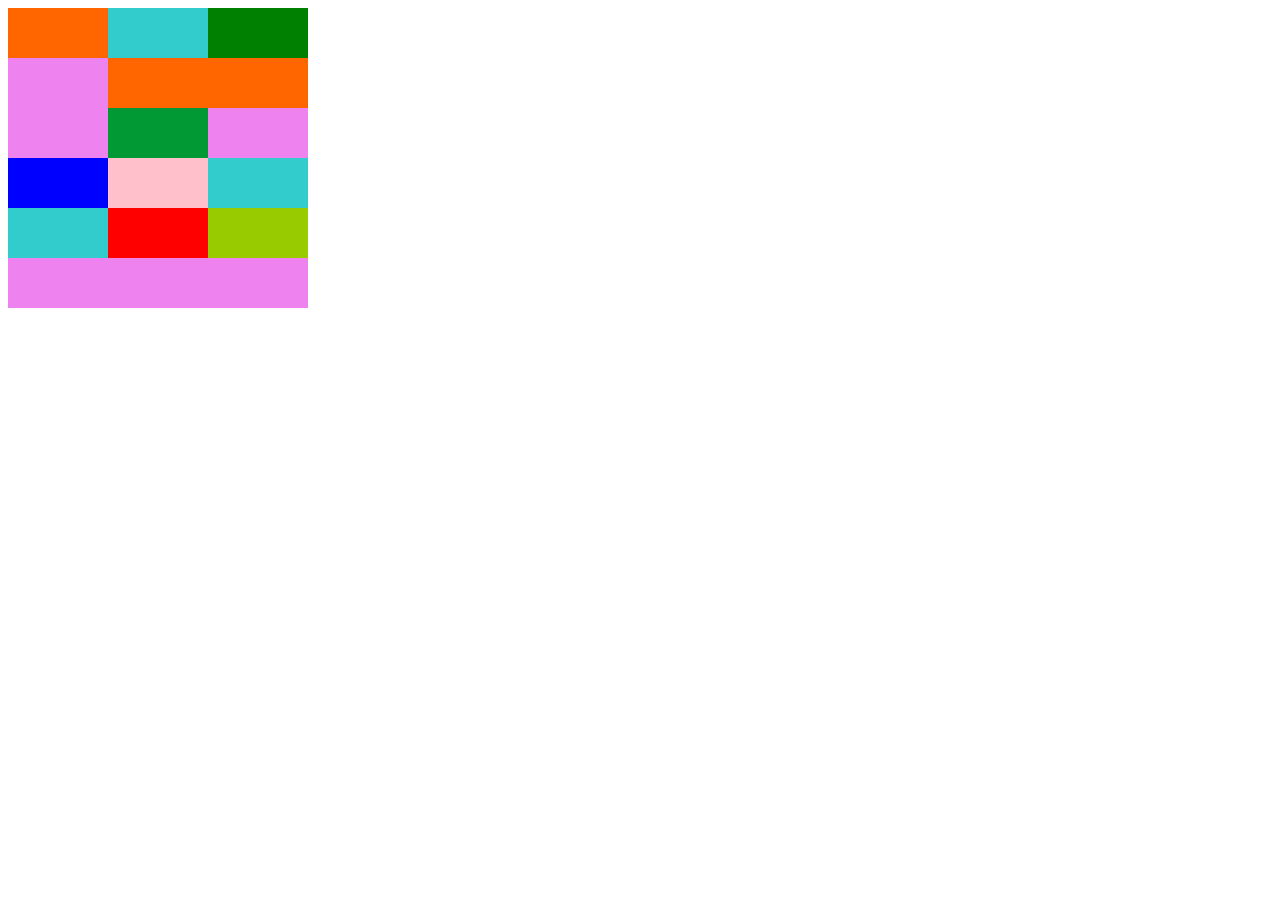
==== index.html @ 2a7fe387 "Añadido ejemplo resuelto del puzzle js" ====
<!DOCTYPE html>
<html lang="en">
<head>
    <meta charset="UTF-8">
    <meta http-equiv="X-UA-Compatible" content="IE=edge">
    <meta name="viewport" content="width=device-width, initial-scale=1.0">
    <title>Puzzle JS</title>
    <style>
        #container{
            width: 300px;
            height: 300px;
            background-color: gray;
            display: flex;
            flex-wrap: wrap;
        }
    </style>
</head>
<body>
    <div id="container">

    </div>
    <script src="script.js"></script>
</body>
</html>
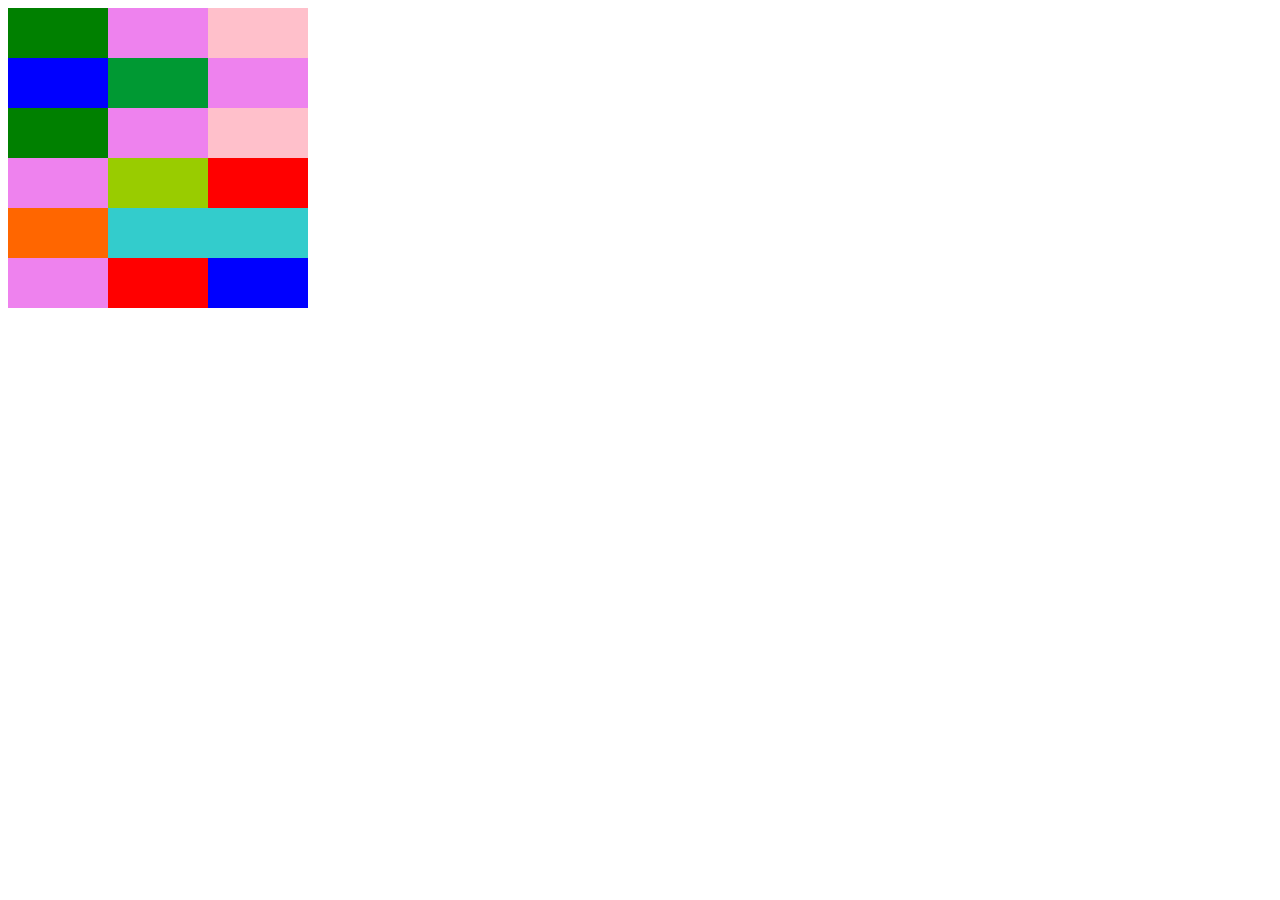
==== commit 7da15c0d: "Añadido megachulo al titulo" ====
--- a/index.html
+++ b/index.html
@@ -4,7 +4,7 @@
     <meta charset="UTF-8">
     <meta http-equiv="X-UA-Compatible" content="IE=edge">
     <meta name="viewport" content="width=device-width, initial-scale=1.0">
-    <title>Puzzle JS</title>
+    <title>Puzzle JS Megachulo</title>
     <style>
         #container{
             width: 300px;
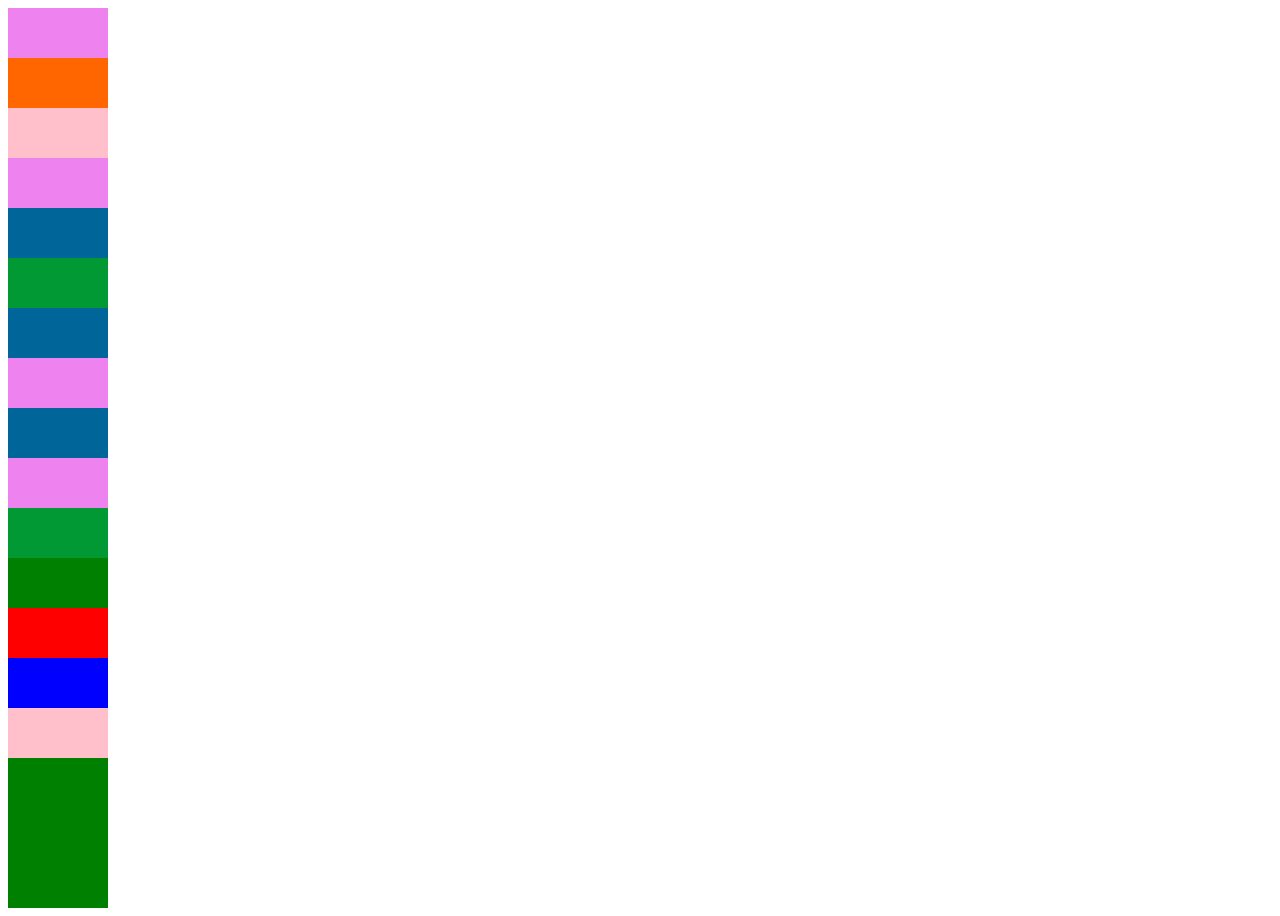
==== commit 8245c09c: "Refactor del css" ====
--- a/index.html
+++ b/index.html
@@ -5,15 +5,7 @@
     <meta http-equiv="X-UA-Compatible" content="IE=edge">
     <meta name="viewport" content="width=device-width, initial-scale=1.0">
     <title>Puzzle JS Megachulo</title>
-    <style>
-        #container{
-            width: 300px;
-            height: 300px;
-            background-color: gray;
-            display: flex;
-            flex-wrap: wrap;
-        }
-    </style>
+    <link rel="stylesheet" href="styles.css">    
 </head>
 <body>
     <div id="container">
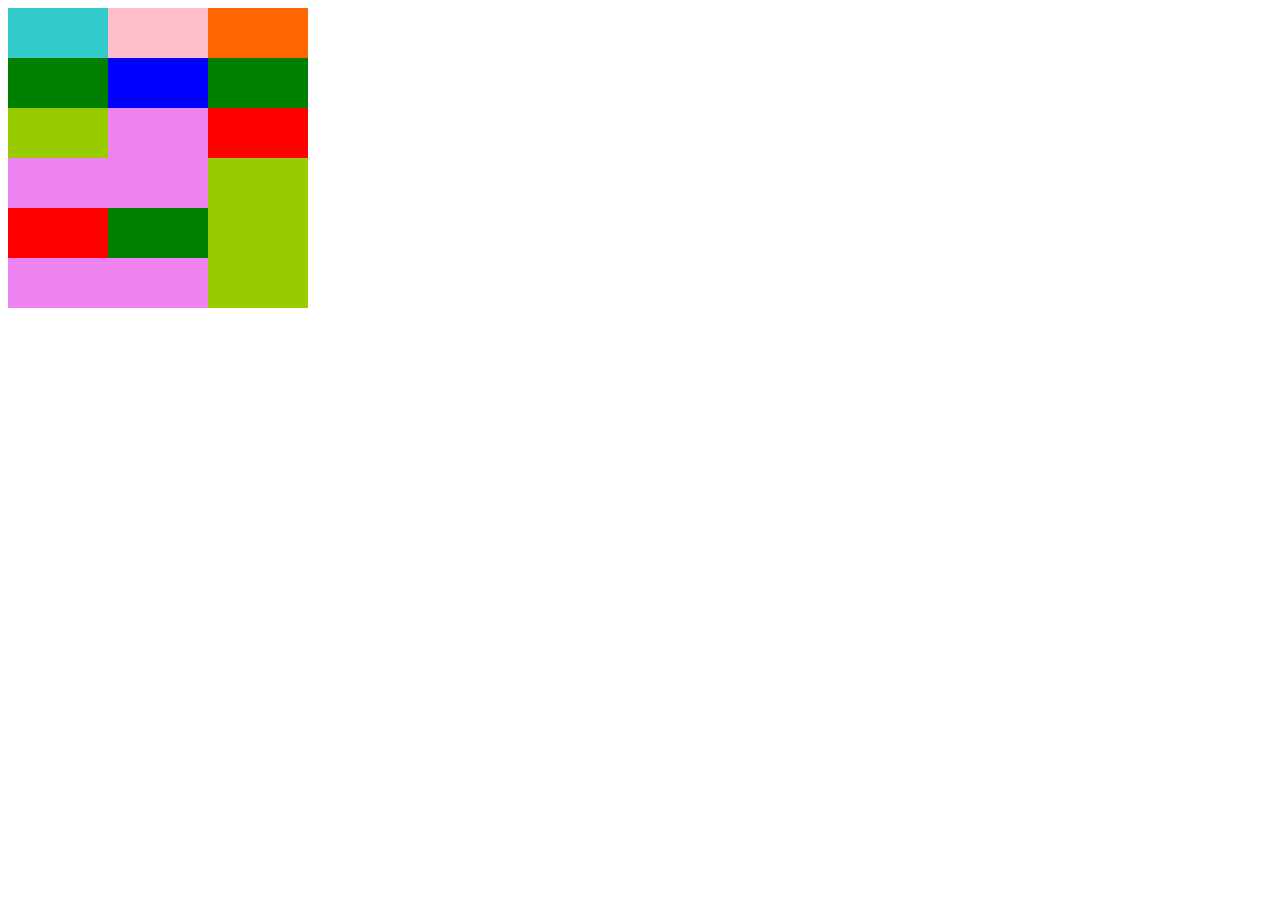
==== commit b4c3459d: "Actualizo titulo" ====
--- a/index.html
+++ b/index.html
@@ -4,8 +4,16 @@
     <meta charset="UTF-8">
     <meta http-equiv="X-UA-Compatible" content="IE=edge">
     <meta name="viewport" content="width=device-width, initial-scale=1.0">
-    <title>Puzzle JS Megachulo</title>
-    <link rel="stylesheet" href="styles.css">    
+    <title>Puzzle JS Superchulo</title>
+    <style>
+        #container{
+            width: 300px;
+            height: 300px;
+            background-color: gray;
+            display: flex;
+            flex-wrap: wrap;
+        }
+    </style>
 </head>
 <body>
     <div id="container">
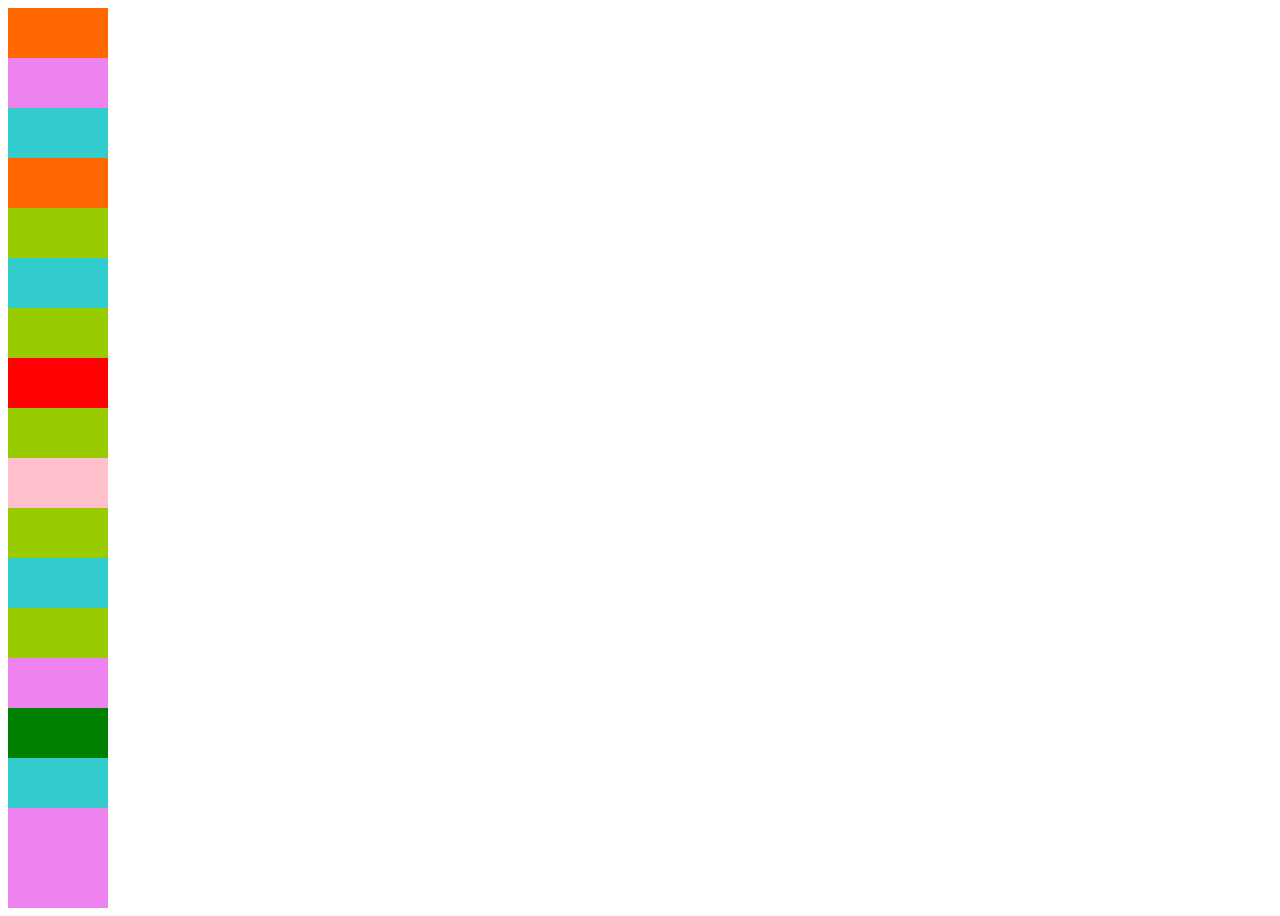
==== commit 52110aaf: "Solucionado el conflicto" ====
--- a/index.html
+++ b/index.html
@@ -4,16 +4,8 @@
     <meta charset="UTF-8">
     <meta http-equiv="X-UA-Compatible" content="IE=edge">
     <meta name="viewport" content="width=device-width, initial-scale=1.0">
-    <title>Puzzle JS Superchulo</title>
-    <style>
-        #container{
-            width: 300px;
-            height: 300px;
-            background-color: gray;
-            display: flex;
-            flex-wrap: wrap;
-        }
-    </style>
+    <title>Puzzle JS Megachulo</title>
+    <link rel="stylesheet" href="styles.css">
 </head>
 <body>
     <div id="container">
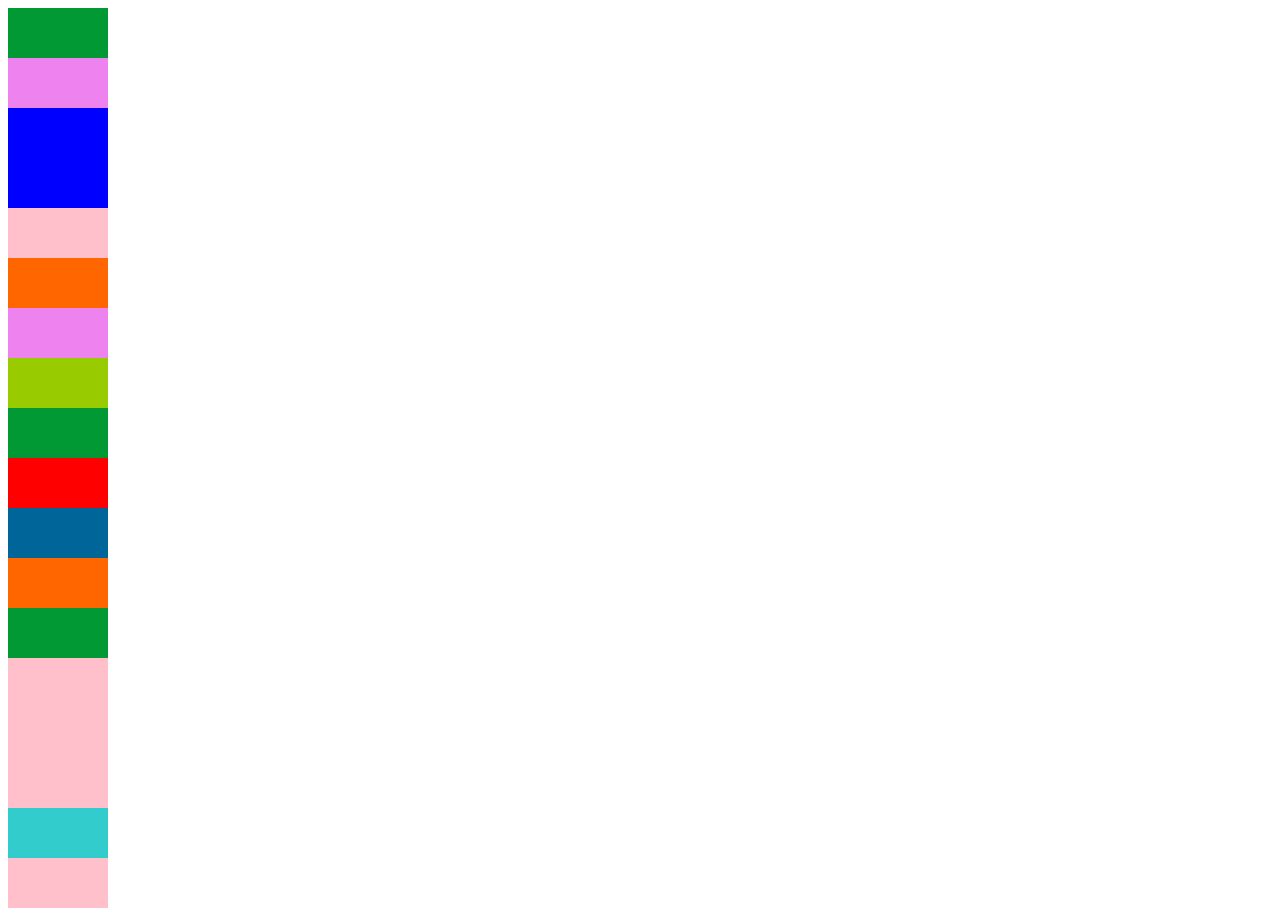
==== commit f00a2d55: "Cambio titulo a Superchulo" ====
--- a/index.html
+++ b/index.html
@@ -4,7 +4,7 @@
     <meta charset="UTF-8">
     <meta http-equiv="X-UA-Compatible" content="IE=edge">
     <meta name="viewport" content="width=device-width, initial-scale=1.0">
-    <title>Puzzle JS Megachulo</title>
+    <title>Puzzle JS Superchulo</title>
     <link rel="stylesheet" href="styles.css">
 </head>
 <body>
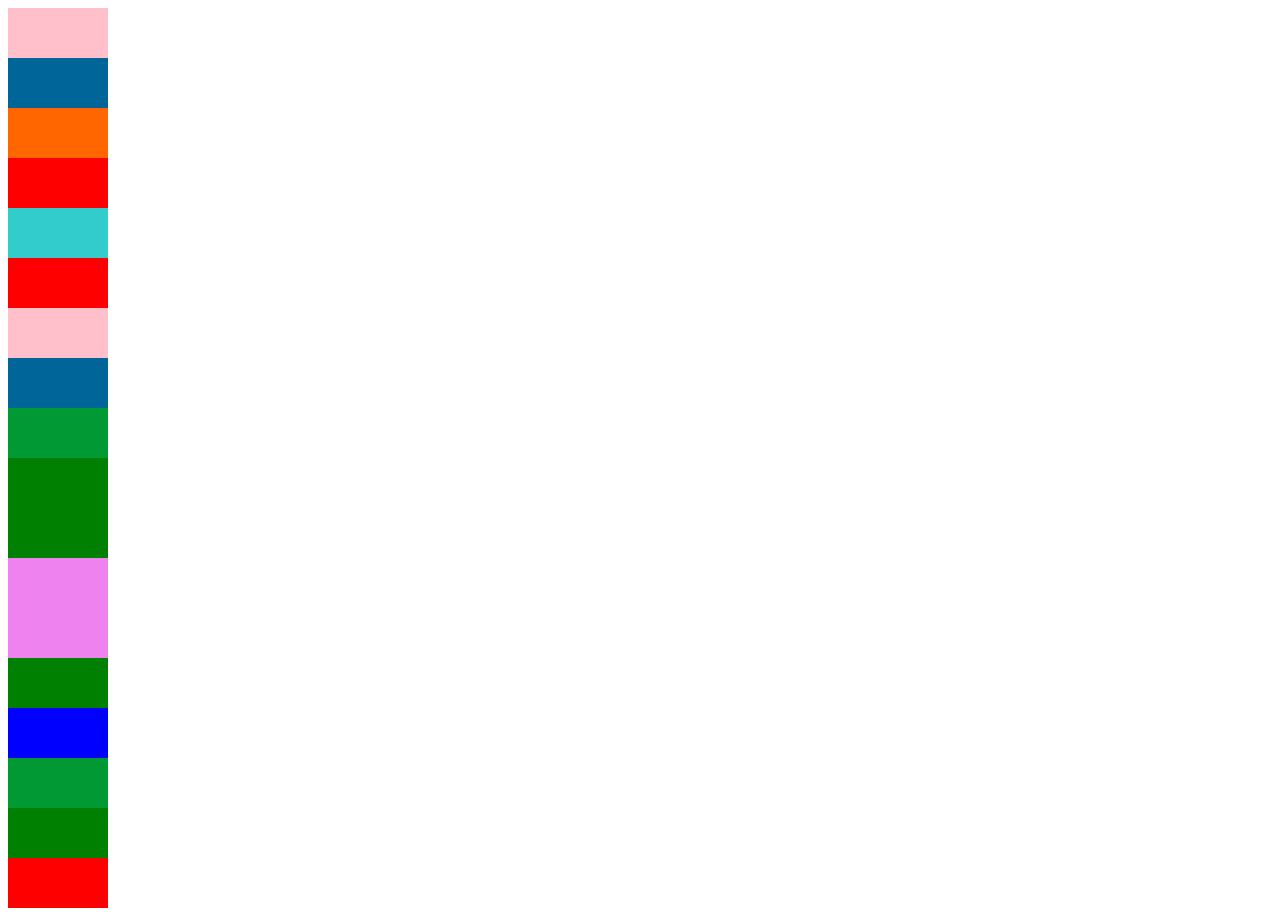
==== commit 33a4816a: "Actualizado titulo a Hiperchulo" ====
--- a/index.html
+++ b/index.html
@@ -4,7 +4,7 @@
     <meta charset="UTF-8">
     <meta http-equiv="X-UA-Compatible" content="IE=edge">
     <meta name="viewport" content="width=device-width, initial-scale=1.0">
-    <title>Puzzle JS Superchulo</title>
+    <title>Puzzle JS Hiperchulo</title>
     <link rel="stylesheet" href="styles.css">
 </head>
 <body>
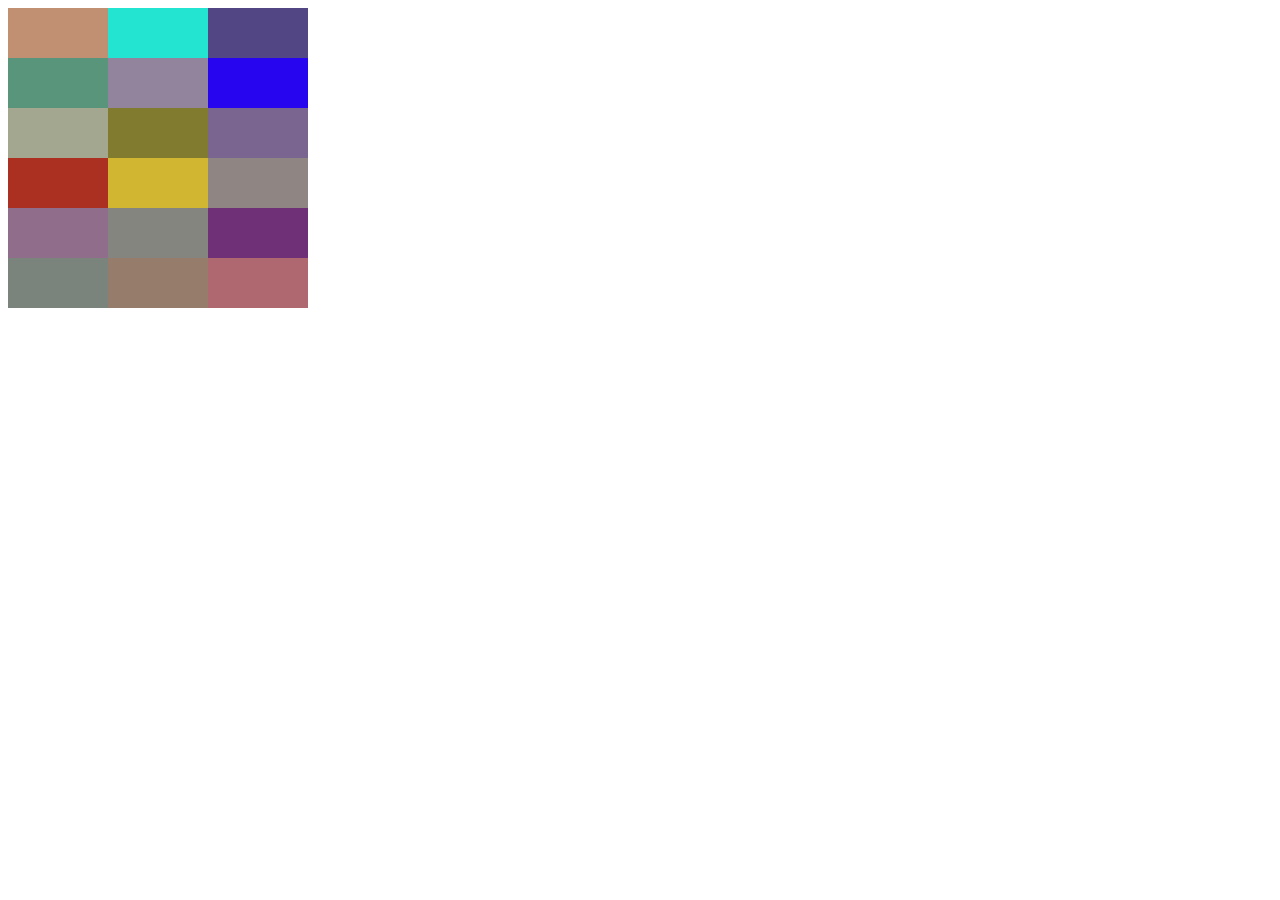
==== commit c54f140c: "Updated to randomColors" ====
--- a/index.html
+++ b/index.html
@@ -5,7 +5,7 @@
     <meta http-equiv="X-UA-Compatible" content="IE=edge">
     <meta name="viewport" content="width=device-width, initial-scale=1.0">
     <title>Puzzle JS Hiperchulo</title>
-    <link rel="stylesheet" href="styles.css">
+    <link rel="stylesheet" href="css/styles.css">
 </head>
 <body>
     <div id="container">
--- a/css/styles.css
+++ b/css/styles.css
@@ -0,0 +1,7 @@
+#container{
+    width: 300px;
+    height: 300px;
+    background-color: gray;
+    display: flex;
+    flex-wrap: wrap;
+}
